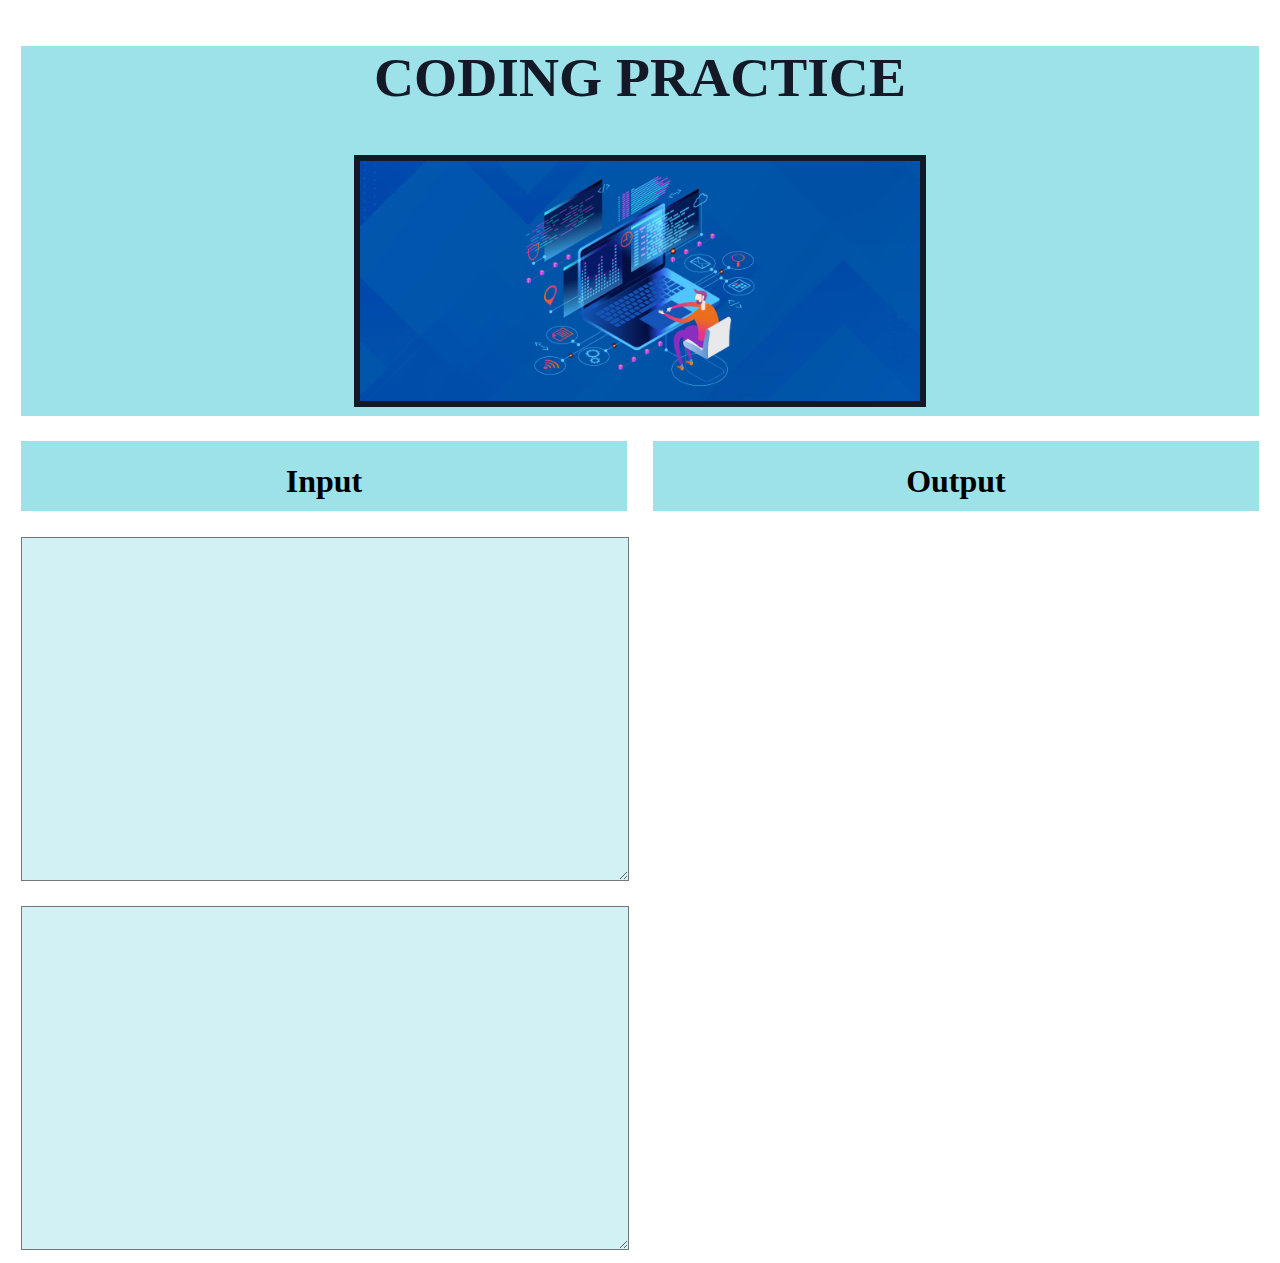
==== index.html @ bcb2a50d "Add files via upload" ====
<!doctype html>
<html>
<head>
<meta charset="utf-8">
<title>Project Planning Website</title>
<link href="css/sitestyle.css" rel="stylesheet" type="text/css">
<!--The following script tag downloads a font from the Adobe Edge Web Fonts server for use within the web page. We recommend that you do not modify it.--><script>var __adobewebfontsappname__="dreamweaver"</script><script src="http://use.edgefonts.net/allan:n7:default;bowlby-one-sc:n4:default;black-ops-one:n4:default;allerta:n4:default;asap:n4:default.js" type="text/javascript"></script>
</head>

<body>
<header id="heading"><h2>CODING PRACTICE</h2>
<img src="images/coding-vs-programming-2.jpg" width="560" height="240" alt="" border="6%"/></header>
	<main>
		<div class="boxleft">
			<h1>Input</h1>
		</div>
		
		<div class="boxright">
			<h1>Output</h1>
		</div>
		<textarea class="box1"></textarea>
		<textarea class ="box2"></textarea>
	</main>
</body>
</html>
---- css/sitestyle.css ----
@charset "utf-8";
#heading {
    font-family: black-ops-one;
    text-align: center;
    font-size: 37px;
    font-style: normal;
    font-weight: 400;
    color: #131927;
    background-color: #9CE2E8;
	margin: 1%;
}

.box1 {
    height: 338px;
    width: 47.65%;
    background-color: #D2F1F4;
    background-size: cover;
    margin: 1%;
    float: left;
    font-family: asap;
    font-style: normal;
    font-weight: 400;
    text-align: left;
}

.box2 {
    height: 338px;
    width: 47.65%;
    background-color: #D2F1F4;
    background-size: cover;
    margin: 1%;
    float: left;
    font-family: asap;
    font-style: normal;
    font-weight: 400;
    text-align: left;
}

.boxleft {
    height: 70px;
    width: 48%;
    background-color: #9CE2E8;
    background-size: cover;
    margin: 1%;
    float: left;
    font-family: asap;
    font-style: normal;
    font-weight: 400;
    text-align: center;
}

.boxright {
    height: 70px;
    width: 48%;
    background-color: #9CE2E8;
    background-size: cover;
    margin: 1%;
    float: left;
    font-family: asap;
    font-style: normal;
    font-weight: 400;
    text-align: center;
}
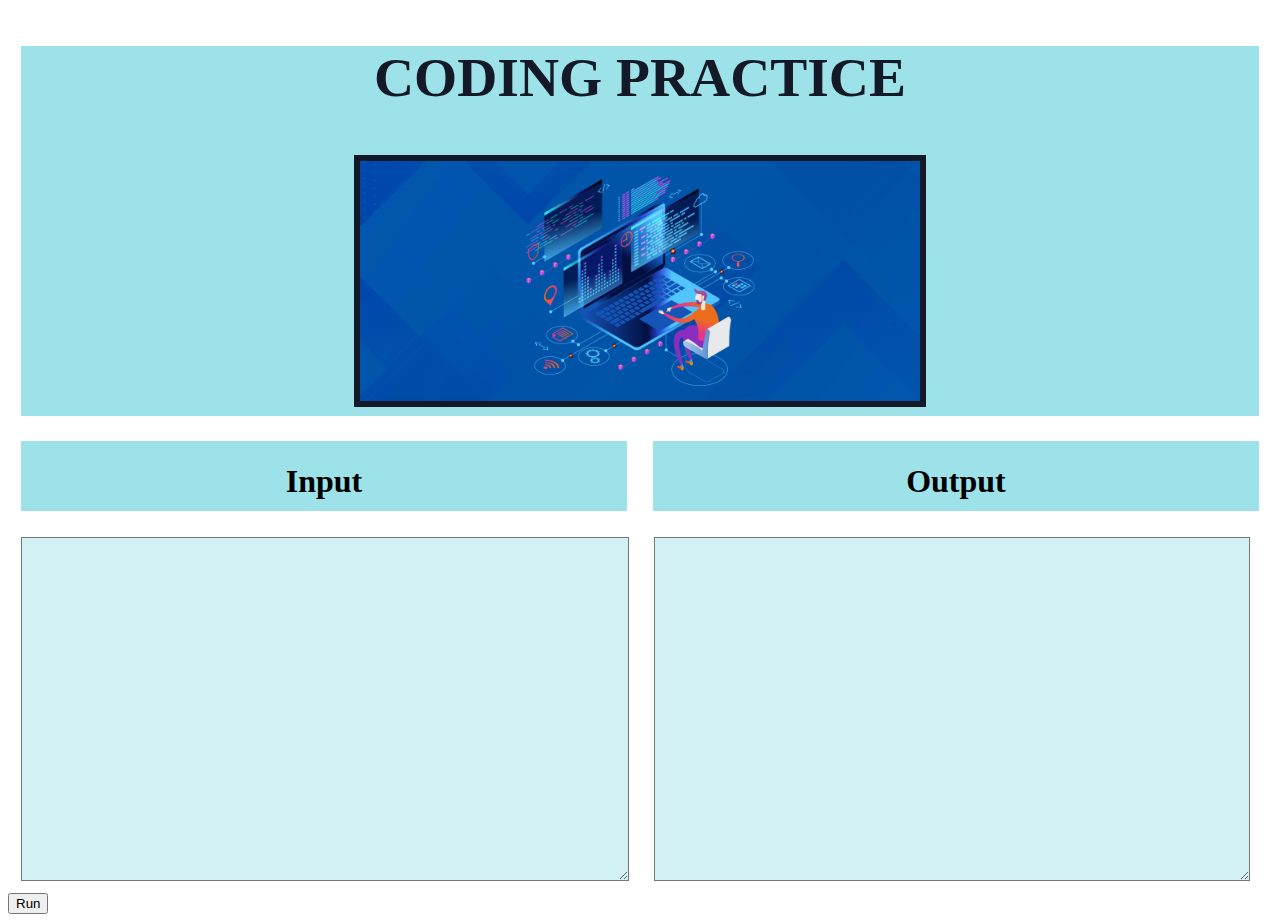
==== commit fab3e532: "Add files via upload" ====
--- a/index.html
+++ b/index.html
@@ -18,8 +18,9 @@
 		<div class="boxright">
 			<h1>Output</h1>
 		</div>
-		<textarea class="box1"></textarea>
-		<textarea class ="box2"></textarea>
+		<textarea id="code" class="box1"></textarea>
+		<textarea id="result" class ="box2"></textarea>
+		<button id="button">Run</button>
 	</main>
 </body>
 </html>
--- a/css/sitestyle.css
+++ b/css/sitestyle.css
@@ -25,7 +25,7 @@
 
 .box2 {
     height: 338px;
-    width: 47.65%;
+    width: 46.65%;
     background-color: #D2F1F4;
     background-size: cover;
     margin: 1%;
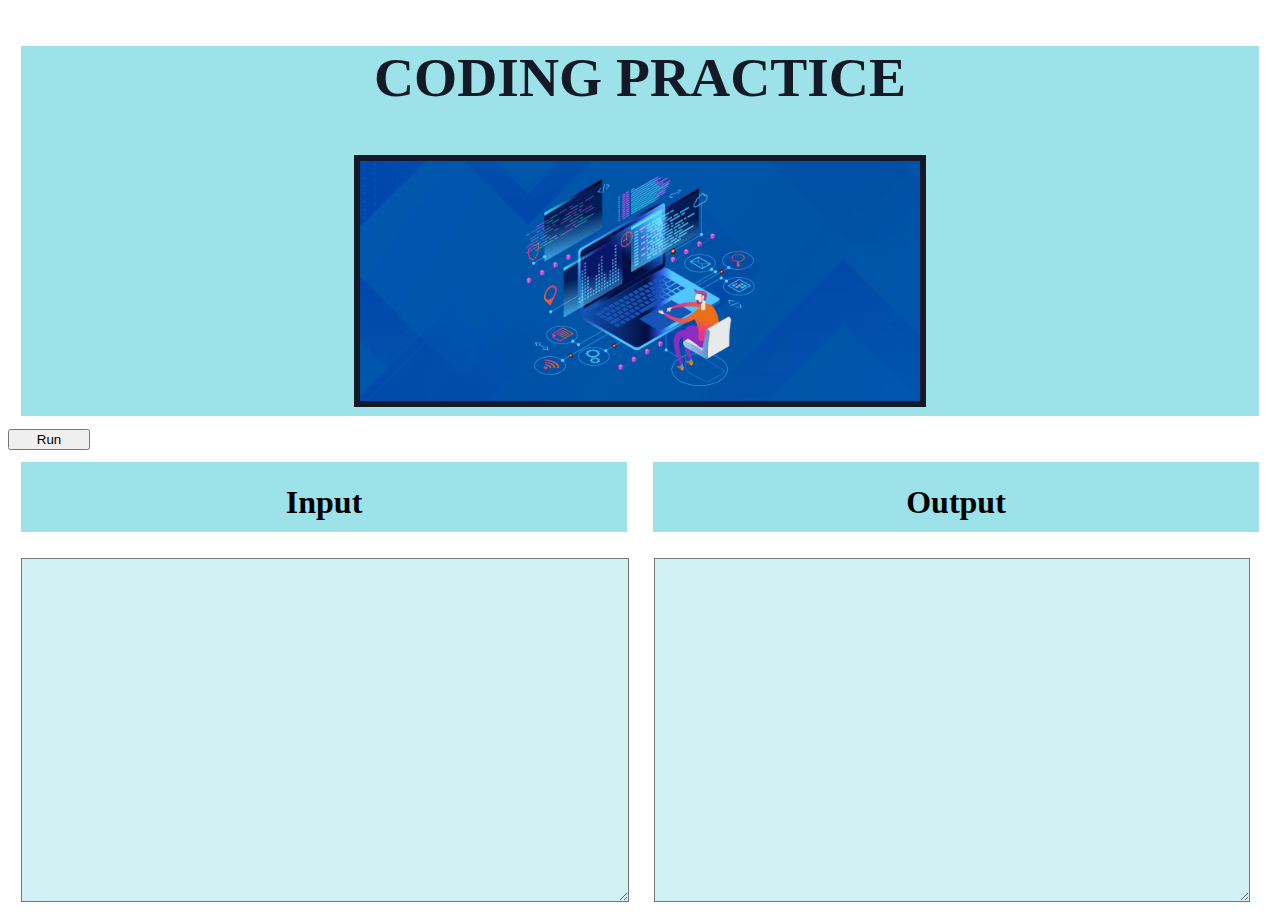
==== commit b4b49c44: "Add files via upload" ====
--- a/index.html
+++ b/index.html
@@ -10,17 +10,17 @@
 <body>
 <header id="heading"><h2>CODING PRACTICE</h2>
 <img src="images/coding-vs-programming-2.jpg" width="560" height="240" alt="" border="6%"/></header>
+<button id="button" class ="runbutton">Run</button>
 	<main>
 		<div class="boxleft">
-			<h1>Input</h1>
+			<h1>Output</h1>
 		</div>
 		
 		<div class="boxright">
-			<h1>Output</h1>
+			<h1>Input</h1>
 		</div>
 		<textarea id="code" class="box1"></textarea>
 		<textarea id="result" class ="box2"></textarea>
-		<button id="button">Run</button>
 	</main>
 </body>
 </html>
--- a/css/sitestyle.css
+++ b/css/sitestyle.css
@@ -42,7 +42,7 @@
     background-color: #9CE2E8;
     background-size: cover;
     margin: 1%;
-    float: left;
+    float: right;
     font-family: asap;
     font-style: normal;
     font-weight: 400;
@@ -55,9 +55,17 @@
     background-color: #9CE2E8;
     background-size: cover;
     margin: 1%;
-    float: left;
+    float: right;
     font-family: asap;
     font-style: normal;
     font-weight: 400;
     text-align: center;
 }
+
+.runbutton {
+	height: 21px;
+	width: 82px;
+	text-align: center;
+	clear: both;
+	
+}
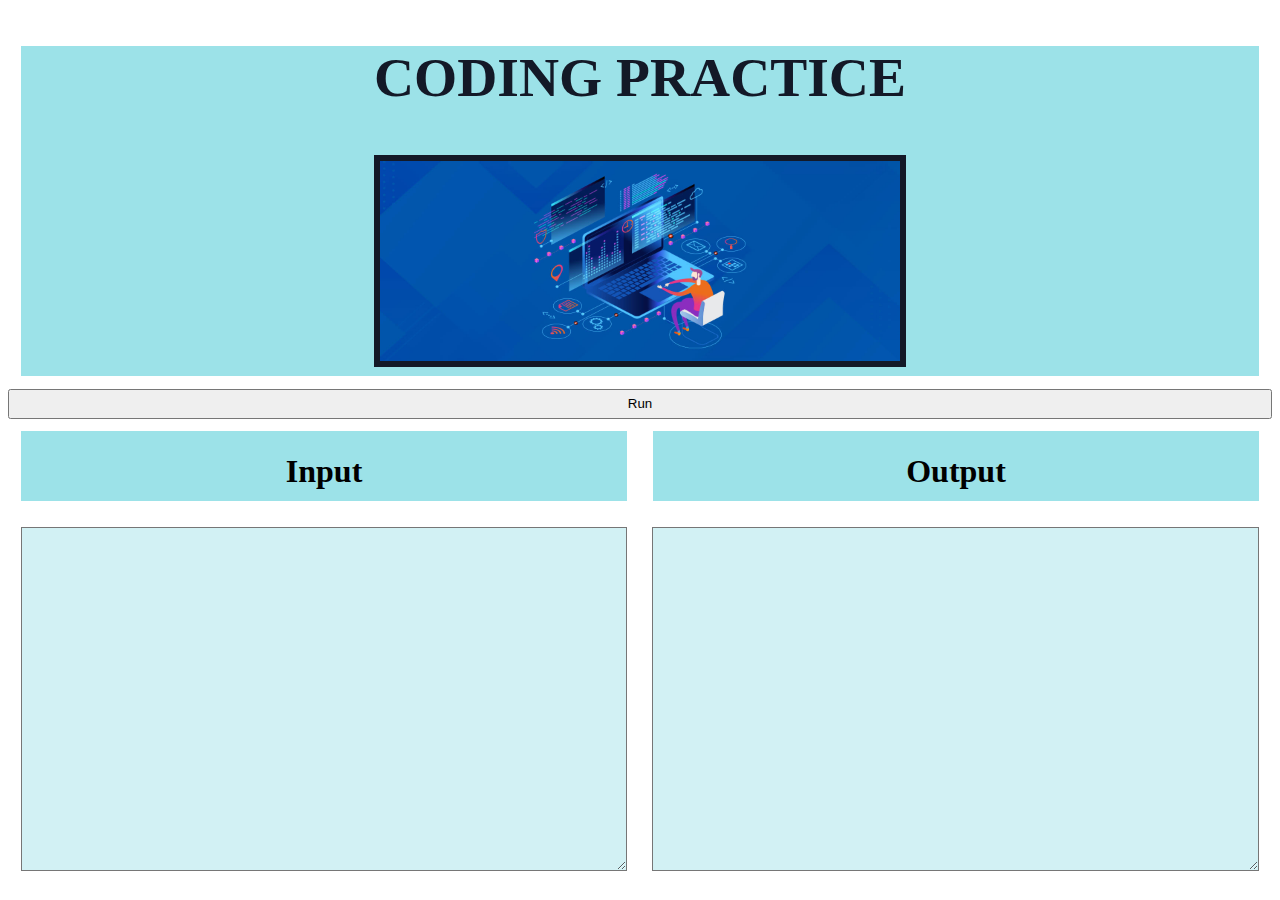
==== commit fce691de: "Add files via upload" ====
--- a/index.html
+++ b/index.html
@@ -9,7 +9,7 @@
 
 <body>
 <header id="heading"><h2>CODING PRACTICE</h2>
-<img src="images/coding-vs-programming-2.jpg" width="560" height="240" alt="" border="6%"/></header>
+<img src="images/coding-vs-programming-2.jpg" width="520" height="200" alt="" border="6%"/></header>
 <button id="button" class ="runbutton">Run</button>
 	<main>
 		<div class="boxleft">
@@ -19,6 +19,7 @@
 		<div class="boxright">
 			<h1>Input</h1>
 		</div>
+		
 		<textarea id="code" class="box1"></textarea>
 		<textarea id="result" class ="box2"></textarea>
 	</main>
--- a/css/sitestyle.css
+++ b/css/sitestyle.css
@@ -12,7 +12,7 @@
 
 .box1 {
     height: 338px;
-    width: 47.65%;
+    width: 47.5%;
     background-color: #D2F1F4;
     background-size: cover;
     margin: 1%;
@@ -21,11 +21,12 @@
     font-style: normal;
     font-weight: 400;
     text-align: left;
+    font-size: xx-large;
 }
 
 .box2 {
     height: 338px;
-    width: 46.65%;
+    width: 47.5%;
     background-color: #D2F1F4;
     background-size: cover;
     margin: 1%;
@@ -34,6 +35,7 @@
     font-style: normal;
     font-weight: 400;
     text-align: left;
+    font-size: xx-large;
 }
 
 .boxleft {
@@ -63,9 +65,19 @@
 }
 
 .runbutton {
-	height: 21px;
-	width: 82px;
+	height: 30px;
+	width: 100%;
 	text-align: center;
-	clear: both;
-	
+	transition-property: background;
+	transition-duration: 0.1s;
+	transition-timing-function: ease;
+	transition-delay: 0s;
+	float: none;
+	clear: none;
 }
+
+.runbutton:hover{
+	background: #1ECDE3;
+	position: static;
+	height: 40px;
+}
